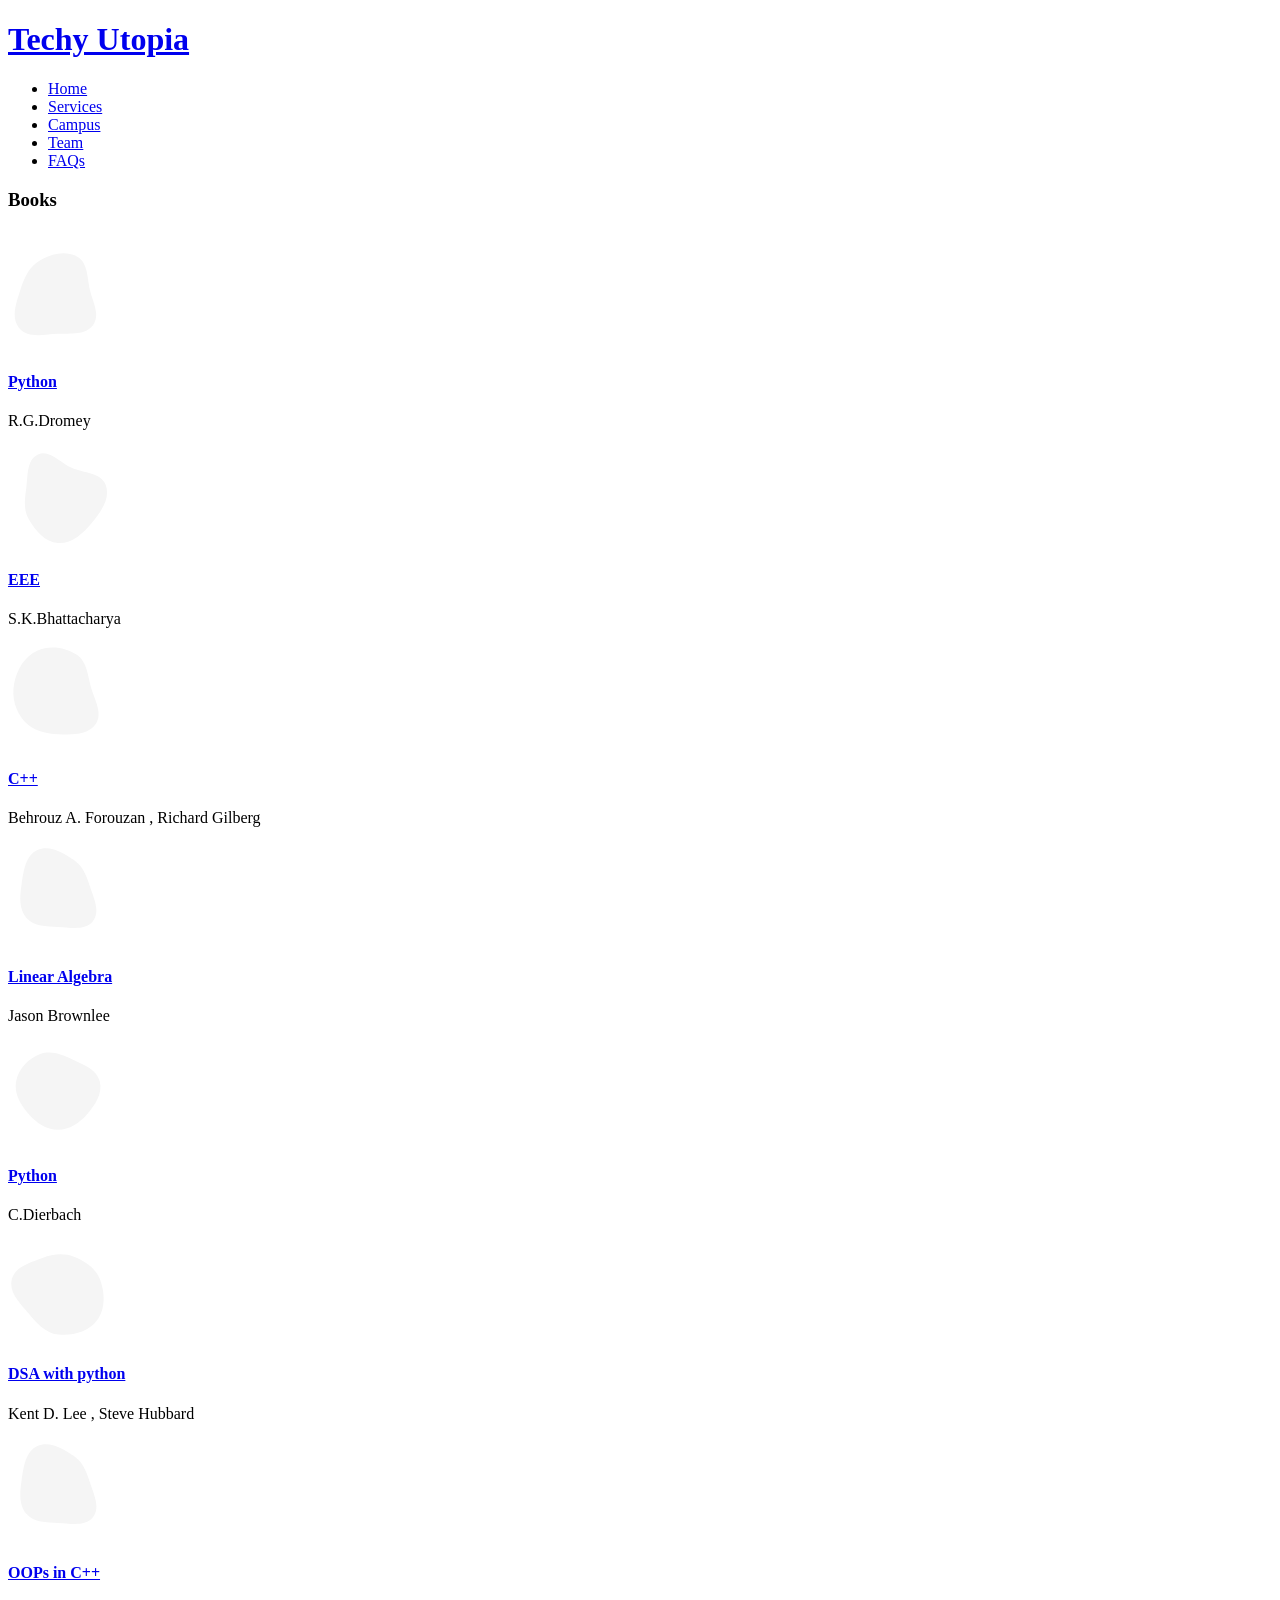
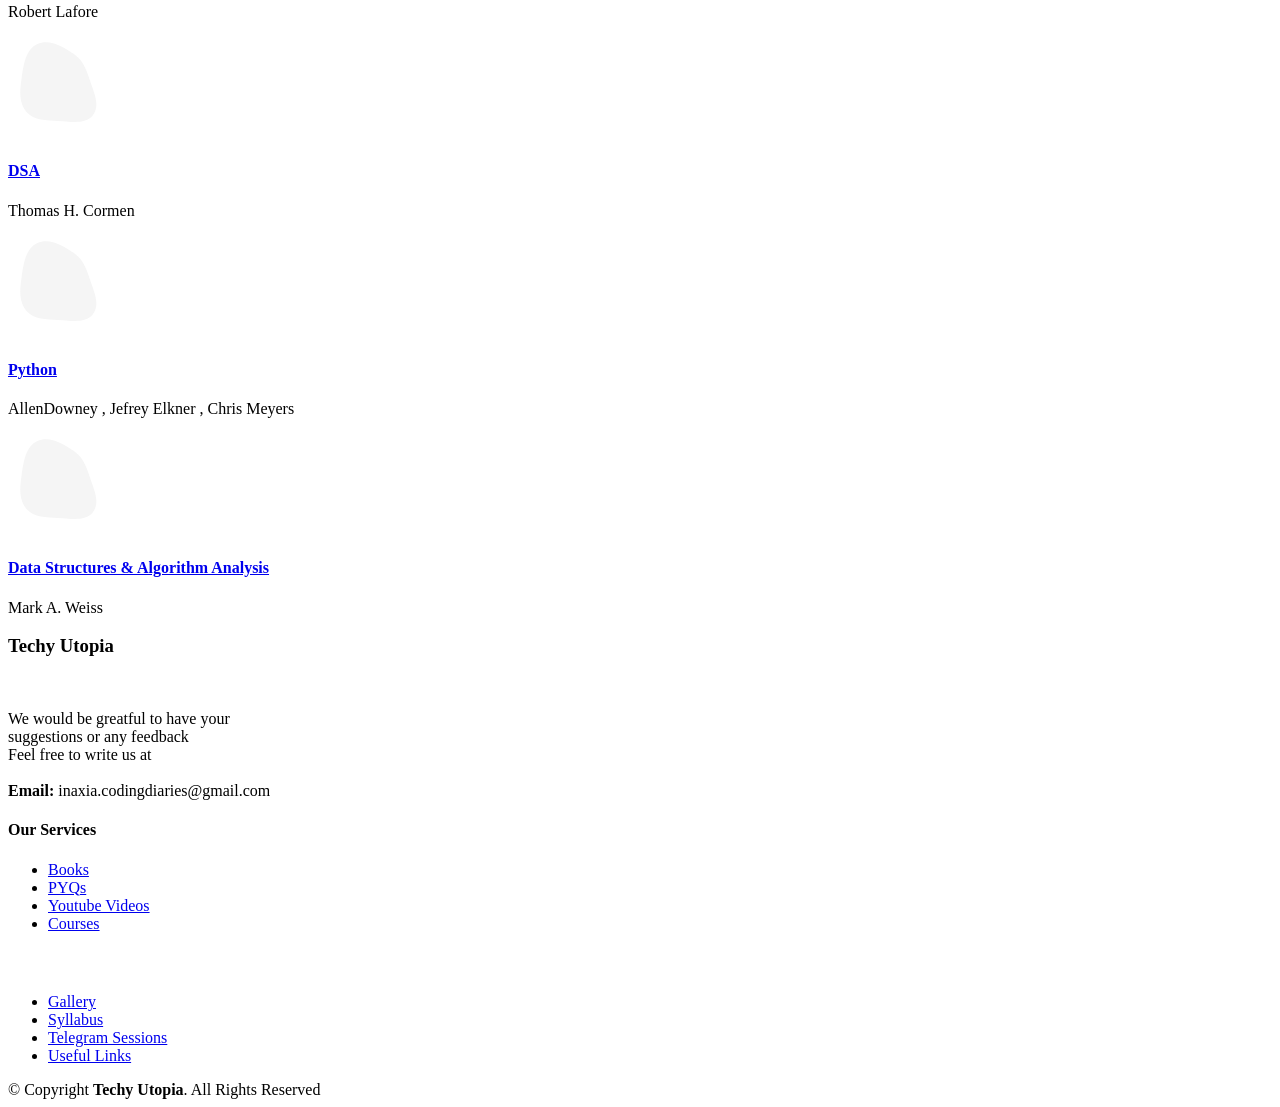
==== books.html @ 17bfd8c8 "30-03-2022" ====
<!DOCTYPE html>
<html lang="en">
  <head>
    <meta charset="utf-8" />
    <meta content="width=device-width, initial-scale=1.0" name="viewport" />

    <title>Books</title>
    <meta content="" name="description" />
    <meta content="" name="keywords" />

    <!-- Favicons -->
    <link href="assets/img/favicon.png" rel="icon" />

    <!-- Google Fonts -->
    <link
      href="https://fonts.googleapis.com/css?family=Open+Sans:300,300i,400,400i,600,600i,700,700i|Raleway:300,300i,400,400i,500,500i,600,600i,700,700i|Poppins:300,300i,400,400i,500,500i,600,600i,700,700i"
      rel="stylesheet"
    />

    <!-- Vendor CSS Files -->
    <link href="assets/vendor/aos/aos.css" rel="stylesheet" />
    <link
      href="assets/vendor/bootstrap/css/bootstrap.min.css"
      rel="stylesheet"
    />
    <link
      href="assets/vendor/bootstrap-icons/bootstrap-icons.css"
      rel="stylesheet"
    />
    <link href="assets/vendor/boxicons/css/boxicons.min.css" rel="stylesheet" />
    <link
      href="assets/vendor/glightbox/css/glightbox.min.css"
      rel="stylesheet"
    />
    <link href="assets/vendor/remixicon/remixicon.css" rel="stylesheet" />
    <link href="assets/vendor/swiper/swiper-bundle.min.css" rel="stylesheet" />

    <!-- Template Main CSS File -->
    <link href="assets/css/style.css" rel="stylesheet" />
  </head>

  <body>
    <!-- ======= Header ======= -->

    <header id="header" class="fixed-top">
      <div class="container d-flex align-items-center justify-content-between">
        <h1 class="logo"><a href="index.html">Techy Utopia</a></h1>

        <nav id="navbar" class="navbar">
          <ul>
            <li>
              <a class="nav-link scrollto active" href="index.html">Home</a>
            </li>

            <li><a class="nav-link scrollto" href="index.html">Services</a></li>

            <li>
              <a class="nav-link scrollto" href="index.html#campus">Campus</a>
            </li>

            <li>
              <a class="nav-link scrollto" href="index.html#team">Team</a>
            </li>

            <li><a class="nav-link scrollto" href="index.html#faq">FAQs</a></li>
          </ul>
          <i class="bi bi-list mobile-nav-toggle"></i>
        </nav>

        <!-- .navbar -->
      </div>
    </header>

    <!-- End Header -->

    <!-- ======= Hero Section ======= -->
    <section id="hero" class="d-flex align-items-center">
      <div
        class="container position-relative"
        data-aos="fade-up"
        data-aos-delay="100"
      >
        <!-- ======= Services Section ======= -->
        <section id="services" class="services section-bg">
          <div class="container" data-aos="fade-up">
            <div class="section-title">
              <h1>Books</h1>
              <br />
            </div>

            <div class="row">
              <div
                class="col-lg-4 col-md-6 d-flex align-items-stretch"
                data-aos="zoom-in"
                data-aos-delay="100"
              >
                <div class="icon-box iconbox-blue">
                  <div class="icon">
                    <svg
                      width="100"
                      height="100"
                      viewBox="0 0 600 600"
                      xmlns="http://www.w3.org/2000/svg"
                    >
                      <path
                        stroke="none"
                        stroke-width="0"
                        fill="#f5f5f5"
                        d="M300,521.0016835830174C376.1290562159157,517.8887921683347,466.0731472004068,529.7835943286574,510.70327084640275,468.03025145048787C554.3714126377745,407.6079735673963,508.03601936045806,328.9844924480964,491.2728898941984,256.3432110539036C474.5976632858925,184.082847569629,479.9380746630129,96.60480741107993,416.23090153303,58.64404602377083C348.86323505073057,18.502131276798302,261.93793281208167,40.57373210992963,193.5410806939664,78.93577620505333C130.42746243093433,114.334589627462,98.30271207620316,179.96522072025542,76.75703585869454,249.04625023123273C51.97151888228291,328.5150500222984,13.704378332031375,421.85034740162234,66.52175969318436,486.19268352777647C119.04800174914682,550.1803526380478,217.28368757567262,524.383925680826,300,521.0016835830174"
                      ></path>
                    </svg>
                    <i class="bi bi-braces"></i>
                  </div>
                  <h4>
                    <a
                      href="https://mega.nz/file/JMNnmCDA#RiZ-TsrAsNAk9EvcwPILvI4VhIDArNlewTbSmbF5_7A"
                      target="_blank"
                      >Python</a
                    >
                  </h4>
                  <p>R.G.Dromey</p>
                </div>
              </div>

              <div
                class="col-lg-4 col-md-6 d-flex align-items-stretch"
                data-aos="zoom-in"
                data-aos-delay="100"
              >
                <div class="icon-box iconbox-orange">
                  <div class="icon">
                    <svg
                      width="100"
                      height="100"
                      viewBox="0 0 600 600"
                      xmlns="http://www.w3.org/2000/svg"
                    >
                      <path
                        stroke="none"
                        stroke-width="0"
                        fill="#f5f5f5"
                        d="M300,582.0697525312426C382.5290701553225,586.8405444964366,449.9789794690241,525.3245884688669,502.5850820975895,461.55621195738473C556.606425686781,396.0723002908107,615.8543463187945,314.28637112970534,586.6730223649479,234.56875336149918C558.9533121215079,158.8439757836574,454.9685369536778,164.00468322053177,381.49747125262974,130.76875717737553C312.15926192815925,99.40240125094834,248.97055460311594,18.661163978235184,179.8680185752513,50.54337015887873C110.5421016452524,82.52863877960104,119.82277516462835,180.83849132639028,109.12597500060166,256.43424936330496C100.08760227029461,320.3096726198365,92.17705696193138,384.0621239912766,124.79988738764834,439.7174275375508C164.83382741302287,508.01625554203684,220.96474134820875,577.5009287672846,300,582.0697525312426"
                      ></path>
                    </svg>
                    <i class="bi bi-lightbulb"></i>
                  </div>
                  <h4>
                    <a
                      href="https://mega.nz/file/UR1yFa6S#ZYWzTO9HF4tTfemFYWwNkFUM_ARIujaUeeYYNigVFbc"
                      target="blank"
                      >EEE</a
                    >
                  </h4>
                  <p>S.K.Bhattacharya</p>
                </div>
              </div>

              <div
                class="col-lg-4 col-md-6 d-flex align-items-stretch"
                data-aos="zoom-in"
                data-aos-delay="100"
              >
                <div class="icon-box iconbox-pink">
                  <div class="icon">
                    <svg
                      width="100"
                      height="100"
                      viewBox="0 0 600 600"
                      xmlns="http://www.w3.org/2000/svg"
                    >
                      <path
                        stroke="none"
                        stroke-width="0"
                        fill="#f5f5f5"
                        d="M300,541.5067337569781C382.14930387511276,545.0595476570109,479.8736841581634,548.3450877840088,526.4010558755058,480.5488172755941C571.5218469581645,414.80211281144784,517.5187510058486,332.0715597781072,496.52539010469104,255.14436215662573C477.37192572678356,184.95920475031193,473.57363656557914,105.61284051026155,413.0603344069578,65.22779650032875C343.27470386102294,18.654635553484475,251.2091493199835,5.337323636656869,175.0934190732945,40.62881213300186C97.87086631185822,76.43348514350839,51.98124368387456,156.15599469081315,36.44837278890362,239.84606092416172C21.716077023791087,319.22268207091537,43.775223500013084,401.1760424656574,96.891909868211,461.97329694683043C147.22146801428983,519.5804099606455,223.5754009179313,538.201503339737,300,541.5067337569781"
                      ></path>
                    </svg>
                    <i class="bi bi-terminal-fill"></i>
                  </div>
                  <h4>
                    <a
                      href="https://mega.nz/file/YANRVCIJ#9VfhWFtd4P-1b_NCLePONCRL5A_1RWhjPALtgV6r2Ro"
                      target="_blank"
                      >C++</a
                    >
                  </h4>
                  <p>Behrouz A. Forouzan , Richard Gilberg</p>
                </div>
              </div>

              <div
                class="col-lg-4 col-md-6 d-flex align-items-stretch mt-4"
                data-aos="zoom-in"
                data-aos-delay="200"
              >
                <div class="icon-box iconbox-yellow">
                  <div class="icon">
                    <svg
                      width="100"
                      height="100"
                      viewBox="0 0 600 600"
                      xmlns="http://www.w3.org/2000/svg"
                    >
                      <path
                        stroke="none"
                        stroke-width="0"
                        fill="#f5f5f5"
                        d="M300,503.46388370962813C374.79870501325706,506.71871716319447,464.8034551963731,527.1746412648533,510.4981551193396,467.86667711651364C555.9287308511215,408.9015244558933,512.6030010748507,327.5744911775523,490.211057578863,256.5855673507754C471.097692560561,195.9906835881958,447.69079081568157,138.11976852964426,395.19560036434837,102.3242989838813C329.3053358748298,57.3949838291264,248.02791733380457,8.279543830951368,175.87071277845988,42.242879143198664C103.41431057327972,76.34704239035025,93.79494320519305,170.9812938413882,81.28167332365135,250.07896920659033C70.17666984294237,320.27484674793965,64.84698225790005,396.69656628748305,111.28512138212992,450.4950937839243C156.20124167950087,502.5303643271138,231.32542653798444,500.4755392045468,300,503.46388370962813"
                      ></path>
                    </svg>
                    <i class="bi bi-calculator"></i>
                  </div>
                  <h4>
                    <a
                      href="https://mega.nz/file/cM0hVKSA#j5yk4_RkuuWHjCqXrL7dvRYwpQhSCAb-bXPsj8vv5Os"
                      target="_blank"
                    >
                      Linear Algebra
                    </a>
                  </h4>
                  <p>Jason Brownlee</p>
                </div>
              </div>

              <div
                class="col-lg-4 col-md-6 d-flex align-items-stretch mt-4"
                data-aos="zoom-in"
                data-aos-delay="200"
              >
                <div class="icon-box iconbox-red">
                  <div class="icon">
                    <svg
                      width="100"
                      height="100"
                      viewBox="0 0 600 600"
                      xmlns="http://www.w3.org/2000/svg"
                    >
                      <path
                        stroke="none"
                        stroke-width="0"
                        fill="#f5f5f5"
                        d="M300,532.3542879108572C369.38199826031484,532.3153073249985,429.10787420159085,491.63046689027357,474.5244479745417,439.17860296908856C522.8885846962883,383.3225815378663,569.1668002868075,314.3205725914397,550.7432151929288,242.7694973846089C532.6665558377875,172.5657663291529,456.2379748765914,142.6223662098291,390.3689995646985,112.34683881706744C326.66090330228417,83.06452184765237,258.84405631176094,53.51806209861945,193.32584062364296,78.48882559362697C121.61183558270385,105.82097193414197,62.805066853699245,167.19869350419734,48.57481801355237,242.6138429142374C34.843463184063346,315.3850353017275,76.69343916112496,383.4422959591041,125.22947124332185,439.3748458443577C170.7312796277747,491.8107796887764,230.57421082200815,532.3932930995766,300,532.3542879108572"
                      ></path>
                    </svg>
                    <i class="bi bi-code"></i>
                  </div>
                  <h4>
                    <a
                      href="https://mega.nz/file/tFFUVJLa#9m0TXyeYi7EBmJf9qatpri1AS60zVLuf440_yUXXkGg"
                      target="blank"
                      >Python</a
                    >
                  </h4>
                  <p>C.Dierbach</p>
                </div>
              </div>

              <div
                class="col-lg-4 col-md-6 d-flex align-items-stretch mt-4"
                data-aos="zoom-in"
                data-aos-delay="200"
              >
                <div class="icon-box iconbox-teal">
                  <div class="icon">
                    <svg
                      width="100"
                      height="100"
                      viewBox="0 0 600 600"
                      xmlns="http://www.w3.org/2000/svg"
                    >
                      <path
                        stroke="none"
                        stroke-width="0"
                        fill="#f5f5f5"
                        d="M300,566.797414625762C385.7384707136149,576.1784315230908,478.7894351017131,552.8928747891023,531.9192734346935,484.94944893311C584.6109503024035,417.5663521118492,582.489472248146,322.67544863468447,553.9536738515405,242.03673114598146C529.1557734026468,171.96086150256528,465.24506316201064,127.66468636344209,395.9583748389544,100.7403814666027C334.2173773831606,76.7482773500951,269.4350130405921,84.62216499799875,207.1952322260088,107.2889140133804C132.92018162631612,134.33871894543012,41.79353780512637,160.00259165414826,22.644507872594943,236.69541883565114C3.319112789854554,314.0945973066697,72.72355303640163,379.243833228382,124.04198916343866,440.3218312028393C172.9286146004772,498.5055451809895,224.45579914871206,558.5317968840102,300,566.797414625762"
                      ></path>
                    </svg>
                    <i class="bi bi-stack"></i>
                  </div>
                  <h4>
                    <a
                      href="https://mega.nz/file/gUNHyJaS#CllbcIgwNgwP27JK6fV44FevJosXpq1JsxbZnvM28wY"
                      target="_blank"
                      >DSA with python</a
                    >
                  </h4>
                  <p>Kent D. Lee , Steve Hubbard</p>
                </div>
              </div>

              <div
                class="col-lg-4 col-md-6 d-flex align-items-stretch mt-4"
                data-aos="zoom-in"
                data-aos-delay="300"
              >
                <div class="icon-box iconbox-pink">
                  <div class="icon">
                    <svg
                      width="100"
                      height="100"
                      viewBox="0 0 600 600"
                      xmlns="http://www.w3.org/2000/svg"
                    >
                      <path
                        stroke="none"
                        stroke-width="0"
                        fill="#f5f5f5"
                        d="M300,503.46388370962813C374.79870501325706,506.71871716319447,464.8034551963731,527.1746412648533,510.4981551193396,467.86667711651364C555.9287308511215,408.9015244558933,512.6030010748507,327.5744911775523,490.211057578863,256.5855673507754C471.097692560561,195.9906835881958,447.69079081568157,138.11976852964426,395.19560036434837,102.3242989838813C329.3053358748298,57.3949838291264,248.02791733380457,8.279543830951368,175.87071277845988,42.242879143198664C103.41431057327972,76.34704239035025,93.79494320519305,170.9812938413882,81.28167332365135,250.07896920659033C70.17666984294237,320.27484674793965,64.84698225790005,396.69656628748305,111.28512138212992,450.4950937839243C156.20124167950087,502.5303643271138,231.32542653798444,500.4755392045468,300,503.46388370962813"
                      ></path>
                    </svg>
                    <i class="bi bi-terminal-plus"></i>
                  </div>
                  <h4>
                    <a
                      href="https://mega.nz/file/dcFikCwI#oeBKeLOhWjxoNyEjTMc8jwhL9IYhtaMT2LpKygeTTWs"
                      target="_blank"
                      >OOPs in C++
                    </a>
                  </h4>
                  <p>Robert Lafore</p>
                </div>
              </div>

              <div
                class="col-lg-4 col-md-6 d-flex align-items-stretch mt-4"
                data-aos="zoom-in"
                data-aos-delay="300"
              >
                <div class="icon-box iconbox-yellow">
                  <div class="icon">
                    <svg
                      width="100"
                      height="100"
                      viewBox="0 0 600 600"
                      xmlns="http://www.w3.org/2000/svg"
                    >
                      <path
                        stroke="none"
                        stroke-width="0"
                        fill="#f5f5f5"
                        d="M300,503.46388370962813C374.79870501325706,506.71871716319447,464.8034551963731,527.1746412648533,510.4981551193396,467.86667711651364C555.9287308511215,408.9015244558933,512.6030010748507,327.5744911775523,490.211057578863,256.5855673507754C471.097692560561,195.9906835881958,447.69079081568157,138.11976852964426,395.19560036434837,102.3242989838813C329.3053358748298,57.3949838291264,248.02791733380457,8.279543830951368,175.87071277845988,42.242879143198664C103.41431057327972,76.34704239035025,93.79494320519305,170.9812938413882,81.28167332365135,250.07896920659033C70.17666984294237,320.27484674793965,64.84698225790005,396.69656628748305,111.28512138212992,450.4950937839243C156.20124167950087,502.5303643271138,231.32542653798444,500.4755392045468,300,503.46388370962813"
                      ></path>
                    </svg>
                    <i class="bi bi-terminal-split"></i>
                  </div>
                  <h4>
                    <a
                      href="https://mega.nz/file/1Bl0ibaQ#rD6lTiwWwVXKCG7DOaj1-Oco3MCUHwzrk04jIXe-NPI"
                      target="_blank"
                      >DSA
                    </a>
                  </h4>
                  <p>Thomas H. Cormen</p>
                </div>
              </div>

              <div
                class="col-lg-4 col-md-6 d-flex align-items-stretch mt-4"
                data-aos="zoom-in"
                data-aos-delay="300"
              >
                <div class="icon-box iconbox-blue">
                  <div class="icon">
                    <svg
                      width="100"
                      height="100"
                      viewBox="0 0 600 600"
                      xmlns="http://www.w3.org/2000/svg"
                    >
                      <path
                        stroke="none"
                        stroke-width="0"
                        fill="#f5f5f5"
                        d="M300,503.46388370962813C374.79870501325706,506.71871716319447,464.8034551963731,527.1746412648533,510.4981551193396,467.86667711651364C555.9287308511215,408.9015244558933,512.6030010748507,327.5744911775523,490.211057578863,256.5855673507754C471.097692560561,195.9906835881958,447.69079081568157,138.11976852964426,395.19560036434837,102.3242989838813C329.3053358748298,57.3949838291264,248.02791733380457,8.279543830951368,175.87071277845988,42.242879143198664C103.41431057327972,76.34704239035025,93.79494320519305,170.9812938413882,81.28167332365135,250.07896920659033C70.17666984294237,320.27484674793965,64.84698225790005,396.69656628748305,111.28512138212992,450.4950937839243C156.20124167950087,502.5303643271138,231.32542653798444,500.4755392045468,300,503.46388370962813"
                      ></path>
                    </svg>
                    <i class="bi bi-journal-code"></i>
                  </div>
                  <h4>
                    <a
                      href="https://mega.nz/file/IdN1jZyS#aWAXord-40fRdpUJp6u4IIlGZMNwUDVWuCpwCTBgbIE"
                      target="_blank"
                    >
                      Python
                    </a>
                  </h4>
                  <p>AllenDowney , Jefrey Elkner , Chris Meyers</p>
                </div>
              </div>

              <div
                class="col-lg-4 col-md-6 d-flex align-items-stretch mt-4"
                data-aos="zoom-in"
                data-aos-delay="400"
              >
                <div class="icon-box iconbox-yellow">
                  <div class="icon">
                    <svg
                      width="100"
                      height="100"
                      viewBox="0 0 600 600"
                      xmlns="http://www.w3.org/2000/svg"
                    >
                      <path
                        stroke="none"
                        stroke-width="0"
                        fill="#f5f5f5"
                        d="M300,503.46388370962813C374.79870501325706,506.71871716319447,464.8034551963731,527.1746412648533,510.4981551193396,467.86667711651364C555.9287308511215,408.9015244558933,512.6030010748507,327.5744911775523,490.211057578863,256.5855673507754C471.097692560561,195.9906835881958,447.69079081568157,138.11976852964426,395.19560036434837,102.3242989838813C329.3053358748298,57.3949838291264,248.02791733380457,8.279543830951368,175.87071277845988,42.242879143198664C103.41431057327972,76.34704239035025,93.79494320519305,170.9812938413882,81.28167332365135,250.07896920659033C70.17666984294237,320.27484674793965,64.84698225790005,396.69656628748305,111.28512138212992,450.4950937839243C156.20124167950087,502.5303643271138,231.32542653798444,500.4755392045468,300,503.46388370962813"
                      ></path>
                    </svg>
                    <i class="bi bi-binoculars"></i>
                  </div>
                  <h4>
                    <a
                      href="https://mega.nz/file/MQk3ETKb#_WGTUiqMU1drrtojy1CHyTxK3kEeLEeNIAUBt70BPow"
                      target="_blank"
                    >
                      Data Structures & Algorithm Analysis
                    </a>
                  </h4>
                  <p>Mark A. Weiss</p>
                </div>
              </div>
            </div>
          </div>
        </section>

        <!-- End Sevices Section -->
      </div>
    </section>

    <!-- End Hero -->
    <!-- ======= Footer ======= -->
    <footer id="footer">
      <div class="footer-top">
        <div class="container">
          <div class="row">
            <div class="col-lg-3 col-md-6 footer-contact">
              <h3>Techy Utopia</h3>
              <br />

              <p>
                We would be greatful to have your
                <br />suggestions or any feedback <br />
                Feel free to write us at <br />
                <br />

                <strong>Email:</strong> inaxia.codingdiaries@gmail.com
                <br />
              </p>
            </div>

            <div class="col-lg-2 col-md-6 footer-links">
              <h4>Our Services</h4>
              <ul>
                <li>
                  <i class="bx bx-chevron-right"></i>
                  <a href="books.html">Books</a>
                </li>
                <li>
                  <i class="bx bx-chevron-right"></i>
                  <a href="pyq.html">PYQs</a>
                </li>
                <li>
                  <i class="bx bx-chevron-right"></i>
                  <a href="youtube.html">Youtube Videos</a>
                </li>
                <li>
                  <i class="bx bx-chevron-right"></i>
                  <a href="courses.html">Courses</a>
                </li>
              </ul>
            </div>

            <div class="col-lg-3 col-md-6 footer-links">
              <h4><br /></h4>
              <ul>
                <li>
                  <i class="bx bx-chevron-right"></i>
                  <a href="gallery.html">Gallery</a>
                </li>
                <li>
                  <i class="bx bx-chevron-right"></i>
                  <a href="syllabus.html">Syllabus</a>
                </li>
                <li>
                  <i class="bx bx-chevron-right"></i>
                  <a href="telegram_sessions.html">Telegram Sessions</a>
                </li>
                <li>
                  <i class="bx bx-chevron-right"></i>
                  <a href="usefulllink.html">Useful Links</a>
                </li>
              </ul>
            </div>

            <div class="container d-md-flex py-4">
              <div class="me-md-auto text-center text-md-start">
                <div class="copyright">
                  &copy; Copyright <strong><span>Techy Utopia</span></strong
                  >. All Rights Reserved
                </div>
              </div>
            </div>
          </div>
        </div>
      </div>
    </footer>

    <!-- End Footer -->

    <div id="preloader"></div>
    <a
      href="#"
      class="back-to-top d-flex align-items-center justify-content-center"
      ><i class="bi bi-arrow-up-short"></i
    ></a>

    <!-- Vendor JS Files -->
    <script src="assets/vendor/purecounter/purecounter.js"></script>
    <script src="assets/vendor/aos/aos.js"></script>
    <script src="assets/vendor/bootstrap/js/bootstrap.bundle.min.js"></script>
    <script src="assets/vendor/glightbox/js/glightbox.min.js"></script>
    <script src="assets/vendor/isotope-layout/isotope.pkgd.min.js"></script>
    <script src="assets/vendor/swiper/swiper-bundle.min.js"></script>
    <script src="assets/vendor/php-email-form/validate.js"></script>

    <!-- Template Main JS File -->
    <script src="assets/js/main.js"></script>
  </body>
</html>
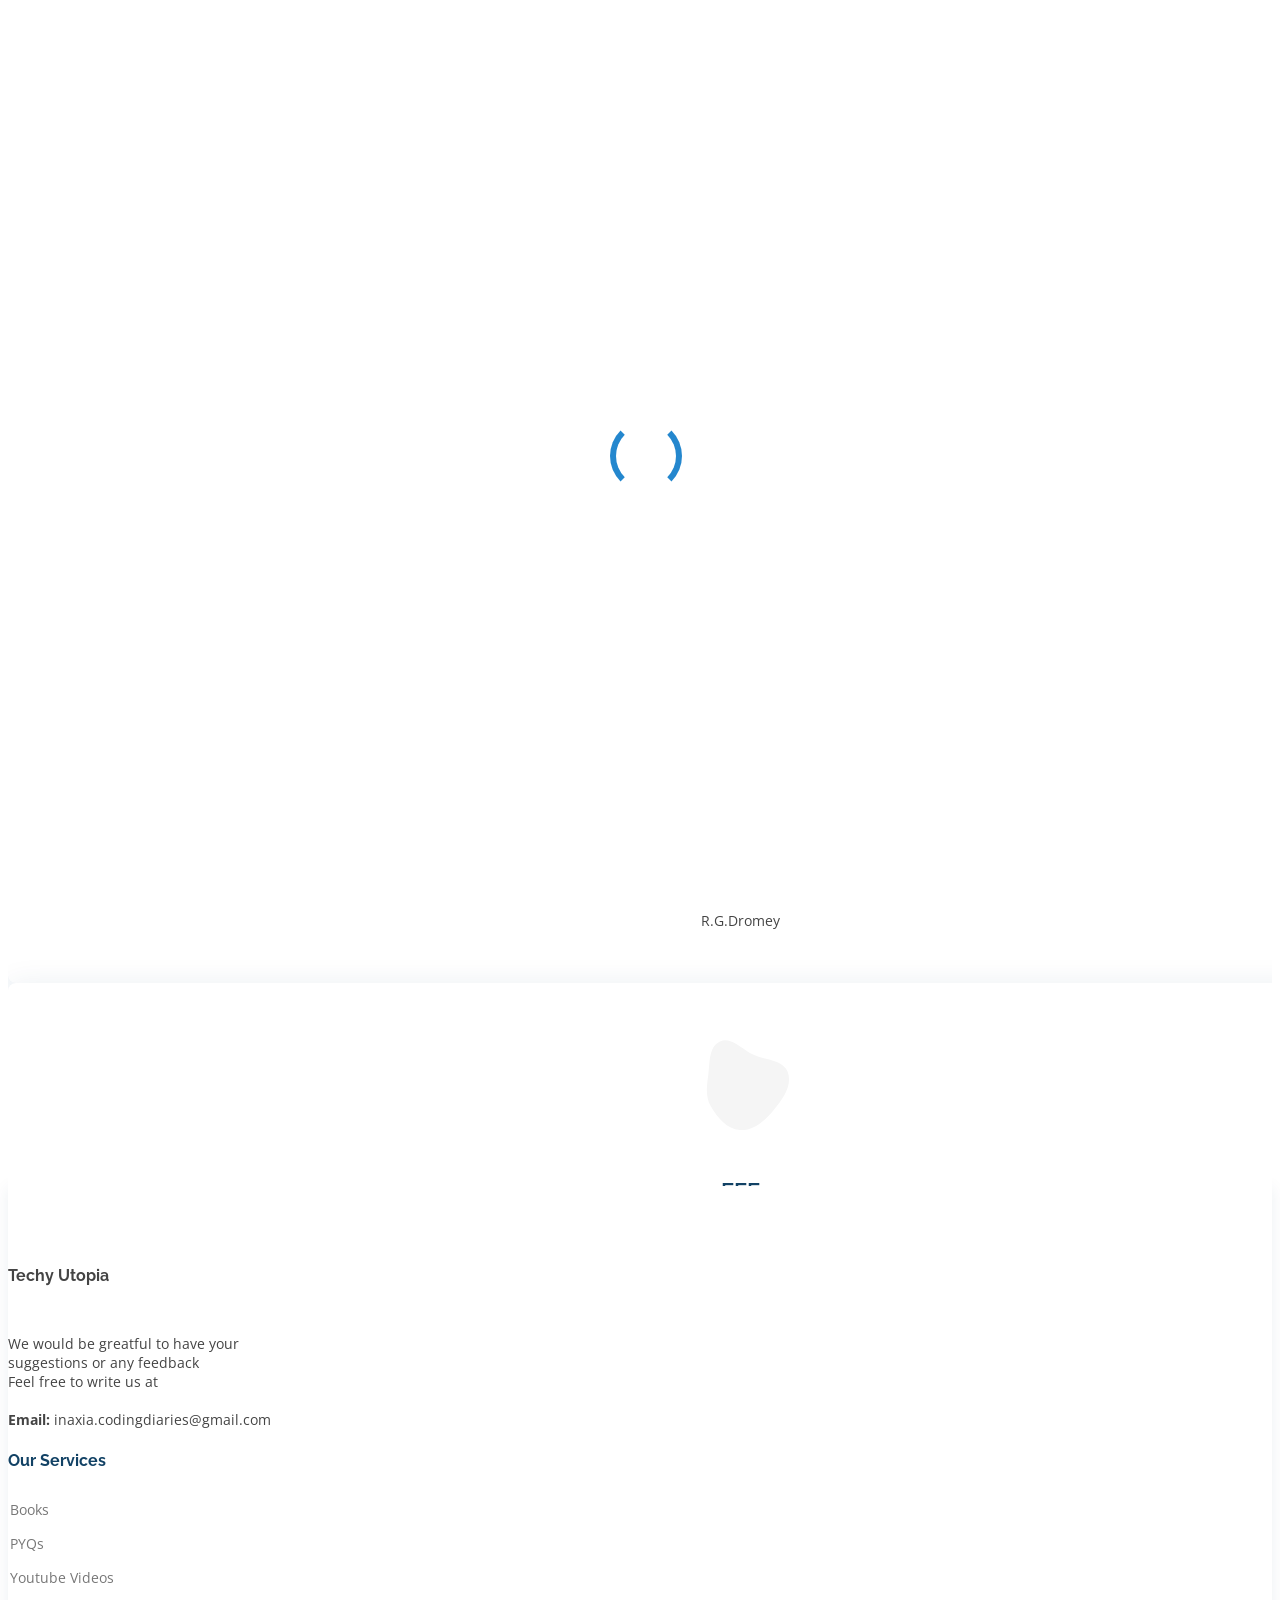
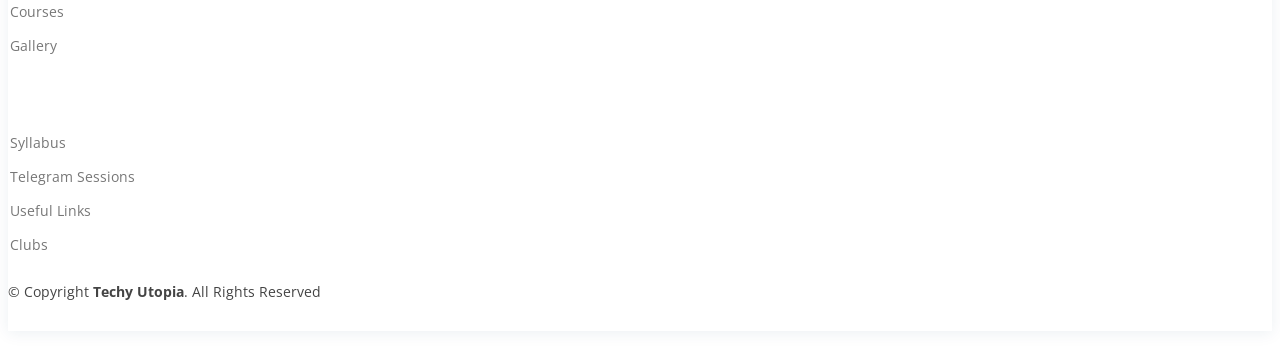
==== commit aebfd04e: "31-03-2022" ====
--- a/books.html
+++ b/books.html
@@ -433,79 +433,83 @@
     <!-- ======= Footer ======= -->
     <footer id="footer">
       <div class="footer-top">
-        <div class="container">
-          <div class="row">
-            <div class="col-lg-3 col-md-6 footer-contact">
-              <h3>Techy Utopia</h3>
-              <br />
-
-              <p>
-                We would be greatful to have your
-                <br />suggestions or any feedback <br />
-                Feel free to write us at <br />
-                <br />
-
-                <strong>Email:</strong> inaxia.codingdiaries@gmail.com
-                <br />
-              </p>
-            </div>
-
-            <div class="col-lg-2 col-md-6 footer-links">
-              <h4>Our Services</h4>
-              <ul>
-                <li>
-                  <i class="bx bx-chevron-right"></i>
-                  <a href="books.html">Books</a>
-                </li>
-                <li>
-                  <i class="bx bx-chevron-right"></i>
-                  <a href="pyq.html">PYQs</a>
-                </li>
-                <li>
-                  <i class="bx bx-chevron-right"></i>
-                  <a href="youtube.html">Youtube Videos</a>
-                </li>
-                <li>
-                  <i class="bx bx-chevron-right"></i>
-                  <a href="courses.html">Courses</a>
-                </li>
-              </ul>
-            </div>
-
-            <div class="col-lg-3 col-md-6 footer-links">
-              <h4><br /></h4>
-              <ul>
-                <li>
-                  <i class="bx bx-chevron-right"></i>
-                  <a href="gallery.html">Gallery</a>
-                </li>
-                <li>
-                  <i class="bx bx-chevron-right"></i>
-                  <a href="syllabus.html">Syllabus</a>
-                </li>
-                <li>
-                  <i class="bx bx-chevron-right"></i>
-                  <a href="telegram_sessions.html">Telegram Sessions</a>
-                </li>
-                <li>
-                  <i class="bx bx-chevron-right"></i>
-                  <a href="usefulllink.html">Useful Links</a>
-                </li>
-              </ul>
-            </div>
-
-            <div class="container d-md-flex py-4">
-              <div class="me-md-auto text-center text-md-start">
-                <div class="copyright">
-                  &copy; Copyright <strong><span>Techy Utopia</span></strong
-                  >. All Rights Reserved
-                </div>
-              </div>
-            </div>
+          <div class="container">
+              <div class="row">
+                  <div class="col-lg-3 col-md-6 footer-contact">
+                      <h3>Techy Utopia</h3>
+                      <br />
+
+                      <p>
+                          We would be greatful to have your
+                          <br />suggestions or any feedback <br />
+                          Feel free to write us at <br />
+                          <br />
+
+                          <strong>Email:</strong> inaxia.codingdiaries@gmail.com
+                          <br />
+                      </p>
+                  </div>
+
+                  <div class="col-lg-2 col-md-6 footer-links">
+                      <h4>Our Services</h4>
+                      <ul>
+                          <li>
+                              <i class="bx bx-chevron-right"></i>
+                              <a href="books.html">Books</a>
+                          </li>
+                          <li>
+                              <i class="bx bx-chevron-right"></i>
+                              <a href="pyq.html">PYQs</a>
+                          </li>
+                          <li>
+                              <i class="bx bx-chevron-right"></i>
+                              <a href="youtube.html">Youtube Videos</a>
+                          </li>
+                          <li>
+                              <i class="bx bx-chevron-right"></i>
+                              <a href="courses.html">Courses</a>
+                          </li>
+                          <li>
+                              <i class="bx bx-chevron-right"></i>
+                              <a href="gallery.html">Gallery</a>
+                          </li>
+                      </ul>
+                  </div>
+
+                  <div class="col-lg-3 col-md-6 footer-links">
+                      <h4><br /></h4>
+                      <ul>
+                          
+                          <li>
+                              <i class="bx bx-chevron-right"></i>
+                              <a href="syllabus.html">Syllabus</a>
+                          </li>
+                          <li>
+                              <i class="bx bx-chevron-right"></i>
+                              <a href="telegram_sessions.html">Telegram Sessions</a>
+                          </li>
+                          <li>
+                              <i class="bx bx-chevron-right"></i>
+                              <a href="usefulllink.html">Useful Links</a>
+                          </li>
+                          <li>
+                              <i class="bx bx-chevron-right"></i>
+                              <a href="clubs.html">Clubs</a>
+                          </li>
+                      </ul>
+                  </div>
+
+                  <div class="container d-md-flex py-4">
+                      <div class="me-md-auto text-center text-md-start">
+                          <div class="copyright">
+                              &copy; Copyright <strong><span>Techy Utopia</span></strong>. All Rights Reserved
+                          </div>
+                      </div>
+                  </div>
+              </div>
           </div>
-        </div>
       </div>
-    </footer>
+  </footer>
 
     <!-- End Footer -->
 
--- a/assets/css/style.css
+++ b/assets/css/style.css
@@ -0,0 +1,1088 @@
+/*--------------------------------------------------------------
+# General
+--------------------------------------------------------------*/
+body {
+  font-family: "Open Sans", sans-serif;
+  color: #444444;
+}
+
+a {
+  color: #2487ce;
+  text-decoration: none;
+}
+
+a:hover {
+  color: #469fdf;
+  text-decoration: none;
+}
+
+h1, h2, h3, h4, h5, h6 {
+  font-family: "Raleway", sans-serif;
+}
+
+/*--------------------------------------------------------------
+# Back to top button
+--------------------------------------------------------------*/
+.back-to-top {
+  position: fixed;
+  visibility: hidden;
+  opacity: 0;
+  right: 15px;
+  bottom: 15px;
+  z-index: 996;
+  background: #2487ce;
+  width: 40px;
+  height: 40px;
+  border-radius: 4px;
+  transition: all 0.4s;
+}
+.back-to-top i {
+  font-size: 28px;
+  color: #fff;
+  line-height: 0;
+}
+.back-to-top:hover {
+  background: #3e9bdd;
+  color: #fff;
+}
+.back-to-top.active {
+  visibility: visible;
+  opacity: 1;
+}
+
+/*--------------------------------------------------------------
+# Preloader
+--------------------------------------------------------------*/
+#preloader {
+  position: fixed;
+  top: 0;
+  left: 0;
+  right: 0;
+  bottom: 0;
+  z-index: 9999;
+  overflow: hidden;
+  background: #fff;
+}
+
+#preloader:before {
+  content: "";
+  position: fixed;
+  top: calc(50% - 30px);
+  left: calc(50% - 30px);
+  border: 6px solid #2487ce;
+  border-top-color: #fff;
+  border-bottom-color: #fff;
+  border-radius: 50%;
+  width: 60px;
+  height: 60px;
+  -webkit-animation: animate-preloader 1s linear infinite;
+  animation: animate-preloader 1s linear infinite;
+}
+
+@-webkit-keyframes animate-preloader {
+  0% {
+    transform: rotate(0deg);
+  }
+  100% {
+    transform: rotate(360deg);
+  }
+}
+
+@keyframes animate-preloader {
+  0% {
+    transform: rotate(0deg);
+  }
+  100% {
+    transform: rotate(360deg);
+  }
+}
+/*--------------------------------------------------------------
+# Disable aos animation delay on mobile devices
+--------------------------------------------------------------*/
+@media screen and (max-width: 768px) {
+  [data-aos-delay] {
+    transition-delay: 0 !important;
+  }
+}
+/*--------------------------------------------------------------
+# Header
+--------------------------------------------------------------*/
+#header {
+  transition: all 0.5s;
+  background: #fff;
+  z-index: 997;
+  padding: 15px 0;
+  border-bottom: 1px solid #e6f2fb;
+}
+#header.header-scrolled {
+  border-color: #fff;
+  box-shadow: 0px 2px 15px rgba(18, 66, 101, 0.08);
+}
+#header .logo {
+  font-size: 28px;
+  margin: 0;
+  padding: 0;
+  line-height: 1;
+  font-weight: 300;
+  letter-spacing: 0.5px;
+  font-family: "Poppins", sans-serif;
+}
+#header .logo a {
+  color: #16507b;
+}
+#header .logo img {
+  max-height: 40px;
+}
+@media (max-width: 992px) {
+  #header .logo {
+    font-size: 28px;
+  }
+}
+
+/*--------------------------------------------------------------
+# Navigation Menu
+--------------------------------------------------------------*/
+/**
+* Desktop Navigation 
+*/
+.navbar {
+  padding: 0;
+}
+.navbar ul {
+  margin: 0;
+  padding: 0;
+  display: flex;
+  list-style: none;
+  align-items: center;
+}
+.navbar li {
+  position: relative;
+}
+.navbar a, .navbar a:focus {
+  display: flex;
+  align-items: center;
+  justify-content: space-between;
+  padding: 10px 0 10px 30px;
+  font-size: 14px;
+  color: #16507b;
+  white-space: nowrap;
+  transition: 0.3s;
+}
+.navbar a i, .navbar a:focus i {
+  font-size: 12px;
+  line-height: 0;
+  margin-left: 5px;
+}
+.navbar a:hover, .navbar .active, .navbar .active:focus, .navbar li:hover > a {
+  color: #2487ce;
+}
+.navbar .getstarted, .navbar .getstarted:focus {
+  background: #2487ce;
+  padding: 8px 20px;
+  margin-left: 30px;
+  border-radius: 4px;
+  color: #fff;
+}
+.navbar .getstarted:hover, .navbar .getstarted:focus:hover {
+  color: #fff;
+  background: #3194db;
+}
+
+@media (max-width: 1366px) {
+  .navbar .dropdown .dropdown ul {
+    left: -90%;
+  }
+  .navbar .dropdown .dropdown:hover > ul {
+    left: -100%;
+  }
+}
+
+
+
+
+/**
+* Mobile Navigation 
+*/
+.mobile-nav-toggle {
+  color: #124265;
+  font-size: 28px;
+  cursor: pointer;
+  display: none;
+  line-height: 0;
+  transition: 0.5s;
+}
+.mobile-nav-toggle.bi-x {
+  color: #fff;
+}
+
+@media (max-width: 991px) {
+  .mobile-nav-toggle {
+    display: block;
+  }
+
+  .navbar ul {
+    display: none;
+  }
+}
+.navbar-mobile {
+  position: fixed;
+  overflow: hidden;
+  top: 0;
+  right: 0;
+  left: 0;
+  bottom: 0;
+  background: rgba(10, 38, 58, 0.9);
+  transition: 0.3s;
+  z-index: 999;
+}
+.navbar-mobile .mobile-nav-toggle {
+  position: absolute;
+  top: 15px;
+  right: 15px;
+}
+.navbar-mobile ul {
+  display: block;
+  position: absolute;
+  top: 55px;
+  right: 15px;
+  bottom: 15px;
+  left: 15px;
+  padding: 10px 0;
+  background-color: #fff;
+  overflow-y: auto;
+  transition: 0.3s;
+}
+.navbar-mobile a, .navbar-mobile a:focus {
+  padding: 10px 20px;
+  font-size: 15px;
+  color: #124265;
+}
+.navbar-mobile a:hover, .navbar-mobile .active, .navbar-mobile li:hover > a {
+  color: #2487ce;
+}
+.navbar-mobile .getstarted, .navbar-mobile .getstarted:focus {
+  margin: 15px;
+}
+.navbar-mobile {
+  position: static;
+  display: none;
+  margin: 10% 20;
+  padding: 10px 0;
+  z-index: 99;
+  opacity: 1;
+  visibility: visible;
+  background: #fff;
+  box-shadow: 0px 0px 30px rgba(127, 137, 161, 0.25);
+}
+.navbar-mobile {
+  min-width: 200px;
+}
+.navbar-mobile  {
+  padding: 10px 20px;
+}
+.navbar-mobile {
+  font-size: 12px;
+}
+.navbar-mobile  .navbar-mobile .active:hover, .navbar-mobile > a {
+  color: #2487ce;
+}
+.navbar-mobile .dropdown > .dropdown-active {
+  display: block;
+}
+
+/*--------------------------------------------------------------
+# Hero Section
+--------------------------------------------------------------*/
+#hero {
+  width: 100%;
+  height: 100vh;
+  position: relative;
+  background: url("../img/hero-bg.jpg") top center;
+  background-size: cover;
+  position: relative;
+}
+#hero:before {
+  content: "";
+  background: rgba(255, 255, 255, 0.8);
+  position: absolute;
+  bottom: 0;
+  top: 0;
+  left: 0;
+  right: 0;
+}
+#hero .container {
+  padding-top: 80px;
+}
+#hero h1 {
+  margin: 0;
+  font-size: 56px;
+  font-weight: 700;
+  line-height: 72px;
+  color: #124265;
+  font-family: "Poppins", sans-serif;
+}
+#hero h2 {
+  color: #5e5e5e;
+  margin: 10px 0 0 0;
+  font-size: 22px;
+}
+#hero .btn-get-started {
+  font-family: "Poppins", sans-serif;
+  font-weight: 500;
+  font-size: 14px;
+  letter-spacing: 0.5px;
+  display: inline-block;
+  padding: 14px 50px;
+  border-radius: 5px;
+  transition: 0.5s;
+  margin-top: 30px;
+  color: #fff;
+  background: #2487ce;
+}
+#hero .btn-get-started:hover {
+  background: #3194db;
+}
+#hero .icon-boxes {
+  margin-top: 100px;
+  padding: 50px 80px;
+}
+#hero .icon-box {
+  padding: 50px 30px;
+  position: relative;
+  overflow: hidden;
+  background: #fff;
+  box-shadow: 0 0 29px 0 rgba(18, 66, 101, 0.08);
+  transition: all 0.3s ease-in-out;
+  border-radius: 8px;
+  z-index: 1;
+  padding: 50px 100px;
+  width: 100%;
+
+}
+#hero .icon-box .title {
+  font-weight: 700;
+  margin-bottom: 15px;
+  font-size: 18px;
+}
+#hero .icon-box .title a {
+  color: #124265;
+  transition: 0.3s;
+}
+#hero .icon-box .description {
+  font-size: 15px;
+  line-height: 28px;
+  margin-bottom: 0;
+}
+#hero .icon-box .icon {
+  margin-bottom: 20px;
+  padding-top: 10px;
+  display: inline-block;
+  transition: all 0.3s ease-in-out;
+  font-size: 36px;
+  line-height: 1;
+  color: #2487ce;
+}
+#hero .icon-box:hover {
+  transform: scale(1.08);
+}
+#hero .icon-box:hover .title a {
+  color: #2487ce;
+}
+@media (min-width: 1024px) {
+  #hero {
+    background-attachment: fixed;
+  }
+}
+@media (max-height: 800px) {
+  #hero {
+    height: auto;
+  }
+}
+@media (max-width: 992px) {
+  #hero {
+    height: auto;
+  }
+  #hero h1 {
+    font-size: 28px;
+    line-height: 36px;
+  }
+  #hero h2 {
+    font-size: 18px;
+    line-height: 24px;
+  }
+}
+
+/*--------------------------------------------------------------
+# Sections General
+--------------------------------------------------------------*/
+section {
+  padding: 80px 0;
+  overflow: hidden;
+}
+
+.section-bg {
+  background-color: #f8fbfe;
+}
+
+.section-title {
+  text-align: center;
+  padding-bottom: 30px;
+  margin-bottom: 5%;
+}
+.section-title h2 {
+  font-size: 32px;
+  font-weight: bold;
+  text-transform: uppercase;
+  margin-bottom: 20px;
+  padding-bottom: 0;
+  color: #124265;
+}
+.section-title p {
+  margin-bottom: 0;
+  font-size: 14px;
+  color: #919191;
+}
+
+/* 
+
+
+
+
+
+/*--------------------------------------------------------------
+# Services
+--------------------------------------------------------------*/
+.services .icon-box {
+  text-align: center;
+  padding: 70px 20px 80px 20px;
+  transition: all ease-in-out 0.3s;
+  background: #fff;
+  box-shadow: 0px 5px 90px 0px rgba(110, 123, 131, 0.05);
+}
+.services .icon-box .icon {
+  margin: 0 auto;
+  width: 100px;
+  height: 100px;
+  display: flex;
+  align-items: center;
+  justify-content: center;
+  transition: ease-in-out 0.3s;
+  position: relative;
+}
+.services .icon-box .icon i {
+  font-size: 36px;
+  transition: 0.5s;
+  position: relative;
+}
+.services .icon-box .icon svg {
+  position: absolute;
+  top: 0;
+  left: 0;
+}
+.services .icon-box .icon svg path {
+  transition: 0.5s;
+  fill: #f5f5f5;
+}
+.services .icon-box h4 {
+  font-weight: 600;
+  margin: 10px 0 15px 0;
+  font-size: 22px;
+}
+.services .icon-box h4 a {
+  color: #124265;
+  transition: ease-in-out 0.3s;
+}
+.services .icon-box p {
+  line-height: 24px;
+  font-size: 14px;
+  margin-bottom: 0;
+}
+.services .icon-box:hover {
+  border-color: #fff;
+  box-shadow: 0px 0 35px 0 rgba(0, 0, 0, 0.08);
+}
+.services .iconbox-blue i {
+  color: #47aeff;
+}
+.services .iconbox-blue:hover .icon i {
+  color: #fff;
+}
+.services .iconbox-blue:hover .icon path {
+  fill: #47aeff;
+}
+.services .iconbox-orange i {
+  color: #ffa76e;
+}
+.services .iconbox-orange:hover .icon i {
+  color: #fff;
+}
+.services .iconbox-orange:hover .icon path {
+  fill: #ffa76e;
+}
+.services .iconbox-pink i {
+  color: #e80368;
+}
+.services .iconbox-pink:hover .icon i {
+  color: #fff;
+}
+.services .iconbox-pink:hover .icon path {
+  fill: #e80368;
+}
+.services .iconbox-yellow i {
+  color: #ffbb2c;
+}
+.services .iconbox-yellow:hover .icon i {
+  color: #fff;
+}
+.services .iconbox-yellow:hover .icon path {
+  fill: #ffbb2c;
+}
+.services .iconbox-red i {
+  color: #ff5828;
+}
+.services .iconbox-red:hover .icon i {
+  color: #fff;
+}
+.services .iconbox-red:hover .icon path {
+  fill: #ff5828;
+}
+.services .iconbox-teal i {
+  color: #11dbcf;
+}
+.services .iconbox-teal:hover .icon i {
+  color: #fff;
+}
+.services .iconbox-teal:hover .icon path {
+  fill: #11dbcf;
+}
+
+
+
+
+
+
+/*--------------------------------------------------------------
+# Team
+--------------------------------------------------------------*/
+.member{
+ margin-left: 50px;
+ margin-right: 50px;
+ /* margin-top: 20px; */
+}
+
+.team .member {
+  margin-bottom: 20px;
+  overflow: hidden;
+  text-align: center;
+  border-radius: 4px;
+  background: #fff;
+  box-shadow: 0px 2px 15px rgba(18, 66, 101, 0.08);
+
+}
+.team .member .member-img {
+  position: relative;
+  overflow: hidden;
+}
+.team .member .social {
+  position: absolute;
+  left: 0;
+  bottom: 0;
+  right: 0;
+  height: 40px;
+  opacity: 0;
+  transition: ease-in-out 0.3s;
+  text-align: center;
+  background: rgba(255, 255, 255, 0.85);
+  display: inline-flex;
+  align-items: center;
+  justify-content: center;
+}
+.team .member .social a {
+  transition: color 0.3s;
+  color: #124265;
+  margin: 0 10px;
+  display: inline-block;
+}
+.team .member .social a:hover {
+  color: #2487ce;
+}
+.team .member .social i {
+  font-size: 18px;
+  margin: 0 2px;
+  line-height: 0;
+}
+.team .member .member-info {
+  padding: 25px 15px;
+}
+.team .member .member-info h4 {
+  font-weight: 700;
+  margin-bottom: 5px;
+  font-size: 18px;
+  color: #124265;
+}
+.team .member .member-info span {
+  display: block;
+  font-size: 13px;
+  font-weight: 400;
+  color: #aaaaaa;
+}
+.team .member .member-info p {
+  font-style: italic;
+  font-size: 14px;
+  line-height: 26px;
+  color: #777777;
+}
+.team .member:hover .social {
+  opacity: 1;
+}
+
+
+
+
+/*--------------------------------------------------------------
+# Frequently Asked Questions
+--------------------------------------------------------------*/
+
+
+.faq .faq-list {
+  padding: 0 100px;
+}
+.faq .faq-list ul {
+  padding: 0;
+  list-style: none;
+}
+.faq .faq-list li + li {
+  margin-top: 15px;
+}
+.faq .faq-list li {
+  padding: 20px;
+  background: #fff;
+  border-radius: 4px;
+  position: relative;
+}
+.faq .faq-list a {
+  display: block;
+  position: relative;
+  font-family: "Poppins", sans-serif;
+  font-size: 16px;
+  line-height: 24px;
+  font-weight: 500;
+  padding: 0 30px;
+  outline: none;
+  cursor: pointer;
+}
+.faq .faq-list .icon-help {
+  font-size: 24px;
+  position: absolute;
+  right: 0;
+  left: 20px;
+  color: #87c1ea;
+}
+.faq .faq-list .icon-show, .faq .faq-list .icon-close {
+  font-size: 24px;
+  position: absolute;
+  right: 0;
+  top: 0;
+}
+.faq .faq-list p {
+  margin-bottom: 0;
+  padding: 10px 0 0 0;
+}
+.faq .faq-list .icon-show {
+  display: none;
+}
+.faq .faq-list a.collapsed {
+  color: #343a40;
+}
+.faq .faq-list a.collapsed:hover {
+  color: #2487ce;
+}
+.faq .faq-list a.collapsed .icon-show {
+  display: inline-block;
+}
+.faq .faq-list a.collapsed .icon-close {
+  display: none;
+}
+@media (max-width: 1200px) {
+  .faq .faq-list {
+    padding: 0;
+  }
+}
+
+
+.portfolio .portfolio-item {
+  margin-bottom: 30px;
+}
+.portfolio #portfolio-flters {
+  padding: 0;
+  margin: 0 auto 35px auto;
+  list-style: none;
+  text-align: center;
+  border-radius: 50px;
+  padding: 2px 15px;
+}
+.portfolio #portfolio-flters li {
+  cursor: pointer;
+  display: inline-block;
+  padding: 10px 15px 8px 15px;
+  font-size: 14px;
+  font-weight: 600;
+  line-height: 1;
+  text-transform: uppercase;
+  color: #444444;
+  margin-bottom: 5px;
+  transition: all 0.3s ease-in-out;
+}
+.portfolio #portfolio-flters li:hover, .portfolio #portfolio-flters li.filter-active {
+  color: #2487ce;
+}
+.portfolio #portfolio-flters li:last-child {
+  margin-right: 0;
+}
+.portfolio .portfolio-wrap {
+  transition: 0.3s;
+  position: relative;
+  overflow: hidden;
+  z-index: 1;
+}
+.portfolio .portfolio-wrap::before {
+  content: "";
+  background: rgba(36, 135, 206, 0.6);
+  position: absolute;
+  left: 30px;
+  right: 30px;
+  top: 30px;
+  bottom: 30px;
+  transition: all ease-in-out 0.3s;
+  z-index: 2;
+  opacity: 0;
+}
+.portfolio .portfolio-wrap .portfolio-info {
+  opacity: 0;
+  position: absolute;
+  top: 0;
+  left: 0;
+  right: 0;
+  bottom: 0;
+  text-align: center;
+  z-index: 3;
+  transition: all ease-in-out 0.3s;
+  display: flex;
+  flex-direction: column;
+  justify-content: center;
+  align-items: center;
+}
+.portfolio .portfolio-wrap .portfolio-info::before {
+  display: block;
+  content: "";
+  width: 48px;
+  height: 48px;
+  position: absolute;
+  top: 35px;
+  left: 35px;
+  border-top: 3px solid #fff;
+  border-left: 3px solid #fff;
+  transition: all 0.5s ease 0s;
+  z-index: 9994;
+}
+.portfolio .portfolio-wrap .portfolio-info::after {
+  display: block;
+  content: "";
+  width: 48px;
+  height: 48px;
+  position: absolute;
+  bottom: 35px;
+  right: 35px;
+  border-bottom: 3px solid #fff;
+  border-right: 3px solid #fff;
+  transition: all 0.5s ease 0s;
+  z-index: 9994;
+}
+.portfolio .portfolio-wrap .portfolio-info h4 {
+  font-size: 20px;
+  color: #fff;
+  font-weight: 600;
+}
+.portfolio .portfolio-wrap .portfolio-info p {
+  color: #ffffff;
+  font-size: 14px;
+  text-transform: uppercase;
+  padding: 0;
+  margin: 0;
+}
+.portfolio .portfolio-wrap .portfolio-links {
+  text-align: center;
+  z-index: 4;
+}
+.portfolio .portfolio-wrap .portfolio-links a {
+  color: rgba(255, 255, 255, 0.6);
+  margin: 0 2px;
+  font-size: 28px;
+  display: inline-block;
+  transition: 0.3s;
+}
+.portfolio .portfolio-wrap .portfolio-links a:hover {
+  color: #fff;
+}
+.portfolio .portfolio-wrap:hover::before {
+  top: 0;
+  left: 0;
+  right: 0;
+  bottom: 0;
+  opacity: 1;
+}
+.portfolio .portfolio-wrap:hover .portfolio-info {
+  opacity: 1;
+}
+.portfolio .portfolio-wrap:hover .portfolio-info::before {
+  top: 15px;
+  left: 15px;
+}
+.portfolio .portfolio-wrap:hover .portfolio-info::after {
+  bottom: 15px;
+  right: 15px;
+}
+
+/*--------------------------------------------------------------
+# Portfolio Details
+--------------------------------------------------------------*/
+.portfolio-details {
+  padding-top: 40px;
+}
+.portfolio-details .portfolio-details-slider img {
+  width: 100%;
+}
+.portfolio-details .portfolio-details-slider .swiper-pagination {
+  margin-top: 20px;
+  position: relative;
+}
+.portfolio-details .portfolio-details-slider .swiper-pagination .swiper-pagination-bullet {
+  width: 12px;
+  height: 12px;
+  background-color: #fff;
+  opacity: 1;
+  border: 1px solid #2487ce;
+}
+.portfolio-details .portfolio-details-slider .swiper-pagination .swiper-pagination-bullet-active {
+  background-color: #2487ce;
+}
+.portfolio-details .portfolio-info {
+  padding: 30px;
+  box-shadow: 0px 0 30px rgba(18, 66, 101, 0.08);
+}
+.portfolio-details .portfolio-info h3 {
+  font-size: 22px;
+  font-weight: 700;
+  margin-bottom: 20px;
+  padding-bottom: 20px;
+  border-bottom: 1px solid #eee;
+}
+.portfolio-details .portfolio-info ul {
+  list-style: none;
+  padding: 0;
+  font-size: 15px;
+}
+.portfolio-details .portfolio-info ul li + li {
+  margin-top: 10px;
+}
+.portfolio-details .portfolio-description {
+  padding-top: 30px;
+}
+.portfolio-details .portfolio-description h2 {
+  font-size: 26px;
+  font-weight: 700;
+  margin-bottom: 20px;
+}
+.portfolio-details .portfolio-description p {
+  padding: 0;
+}
+#clients .justify-content-center.img.img-fluid{
+border-radius: 100%;
+
+}
+
+
+.container {
+  margin-top: 20px;
+}
+
+/* Carousel Styles */
+.carousel-indicators .active {
+  background-color: #2980b9;
+}
+
+.carousel-inner img {
+  width: 100%;
+  max-height: 460px
+}
+
+.carousel-control {
+  width: 0;
+}
+
+.carousel-control.left,
+.carousel-control.right {
+opacity: 1;
+filter: alpha(opacity=100);
+background-image: none;
+background-repeat: no-repeat;
+text-shadow: none;
+}
+
+.carousel-control.left span {
+padding: 15px;
+}
+
+.carousel-control.right span {
+padding: 15px;
+}
+
+.carousel-control .glyphicon-chevron-left, 
+.carousel-control .glyphicon-chevron-right, 
+.carousel-control .icon-prev, 
+.carousel-control .icon-next {
+position: absolute;
+top: 45%;
+z-index: 5;
+display: inline-block;
+}
+
+.carousel-control .glyphicon-chevron-left,
+.carousel-control .icon-prev {
+left: 0;
+}
+
+.carousel-control .glyphicon-chevron-right,
+.carousel-control .icon-next {
+right: 0;
+}
+
+.carousel-control.left span,
+.carousel-control.right span {
+background-color: #000;
+}
+
+.carousel-control.left span:hover,
+.carousel-control.right span:hover {
+opacity: .7;
+filter: alpha(opacity=70);
+}
+
+/* Carousel Header Styles */
+.header-text {
+  position: absolute;
+  top: 20%;
+  left: 1.8%;
+  right: auto;
+  width: 96.66666666666666%;
+  color: #fff;
+}
+
+.header-text h2 {
+  font-size: 40px;
+}
+
+.header-text h2 span {
+  background-color: #2980b9;
+padding: 10px;
+}
+
+.header-text h3 span {
+background-color: #000;
+padding: 15px;
+}
+
+.btn-min-block {
+  min-width: 170px;
+  line-height: 26px;
+}
+
+.btn-theme {
+  color: #fff;
+  background-color: transparent;
+  border: 2px solid #fff;
+  margin-right: 15px;
+}
+
+.btn-theme:hover {
+  color: #000;
+  background-color: #fff;
+  border-color: #fff;
+}
+
+
+
+/*--------------------------------------------------------------
+# Footer
+--------------------------------------------------------------*/
+
+
+
+#footer {
+  color: #444444;
+  font-size: 14px;
+  background: #f8fbfe;
+  box-shadow: 0px 2px 15px rgba(18, 66, 101, 0.08);
+}
+#footer .footer-top {
+  padding: 60px 0 30px 0;
+  background: #fff;
+}
+#footer .footer-top h4 {
+  font-size: 16px;
+  font-weight: bold;
+  color: #124265;
+  position: relative;
+  padding-bottom: 12px;
+}
+#footer .footer-top{
+  margin-bottom: 30px;
+}
+#footer .footer-top ul {
+  list-style: none;
+  padding: 0;
+  margin: 0;
+}
+#footer .footer-top ul i {
+  padding-right: 2px;
+  color: #2487ce;
+  font-size: 18px;
+  line-height: 1;
+}
+#footer .footer-top ul li {
+  padding: 10px 0;
+  display: flex;
+  align-items: center;
+}
+#footer .footer-top ul li:first-child {
+  padding-top: 0;
+}
+#footer .footer-top ul a {
+  color: #777777;
+  transition: 0.3s;
+  display: inline-block;
+  line-height: 1;
+}
+#footer .footer-top ul a:hover {
+  text-decoration: none;
+  color: #2487ce;
+}
+
+.centre first{
+  display: inline-block;
+  vertical-align: middle;
+padding-left: 50%;
+padding-right: 0;
+}
+
+.centre Second{
+  display: inline-block;
+  vertical-align: middle;
+  padding-left: 0;
+padding-right: 50%;
+}
+/* .op{
+padding:0 0 0 50%;
+} */
+
+
